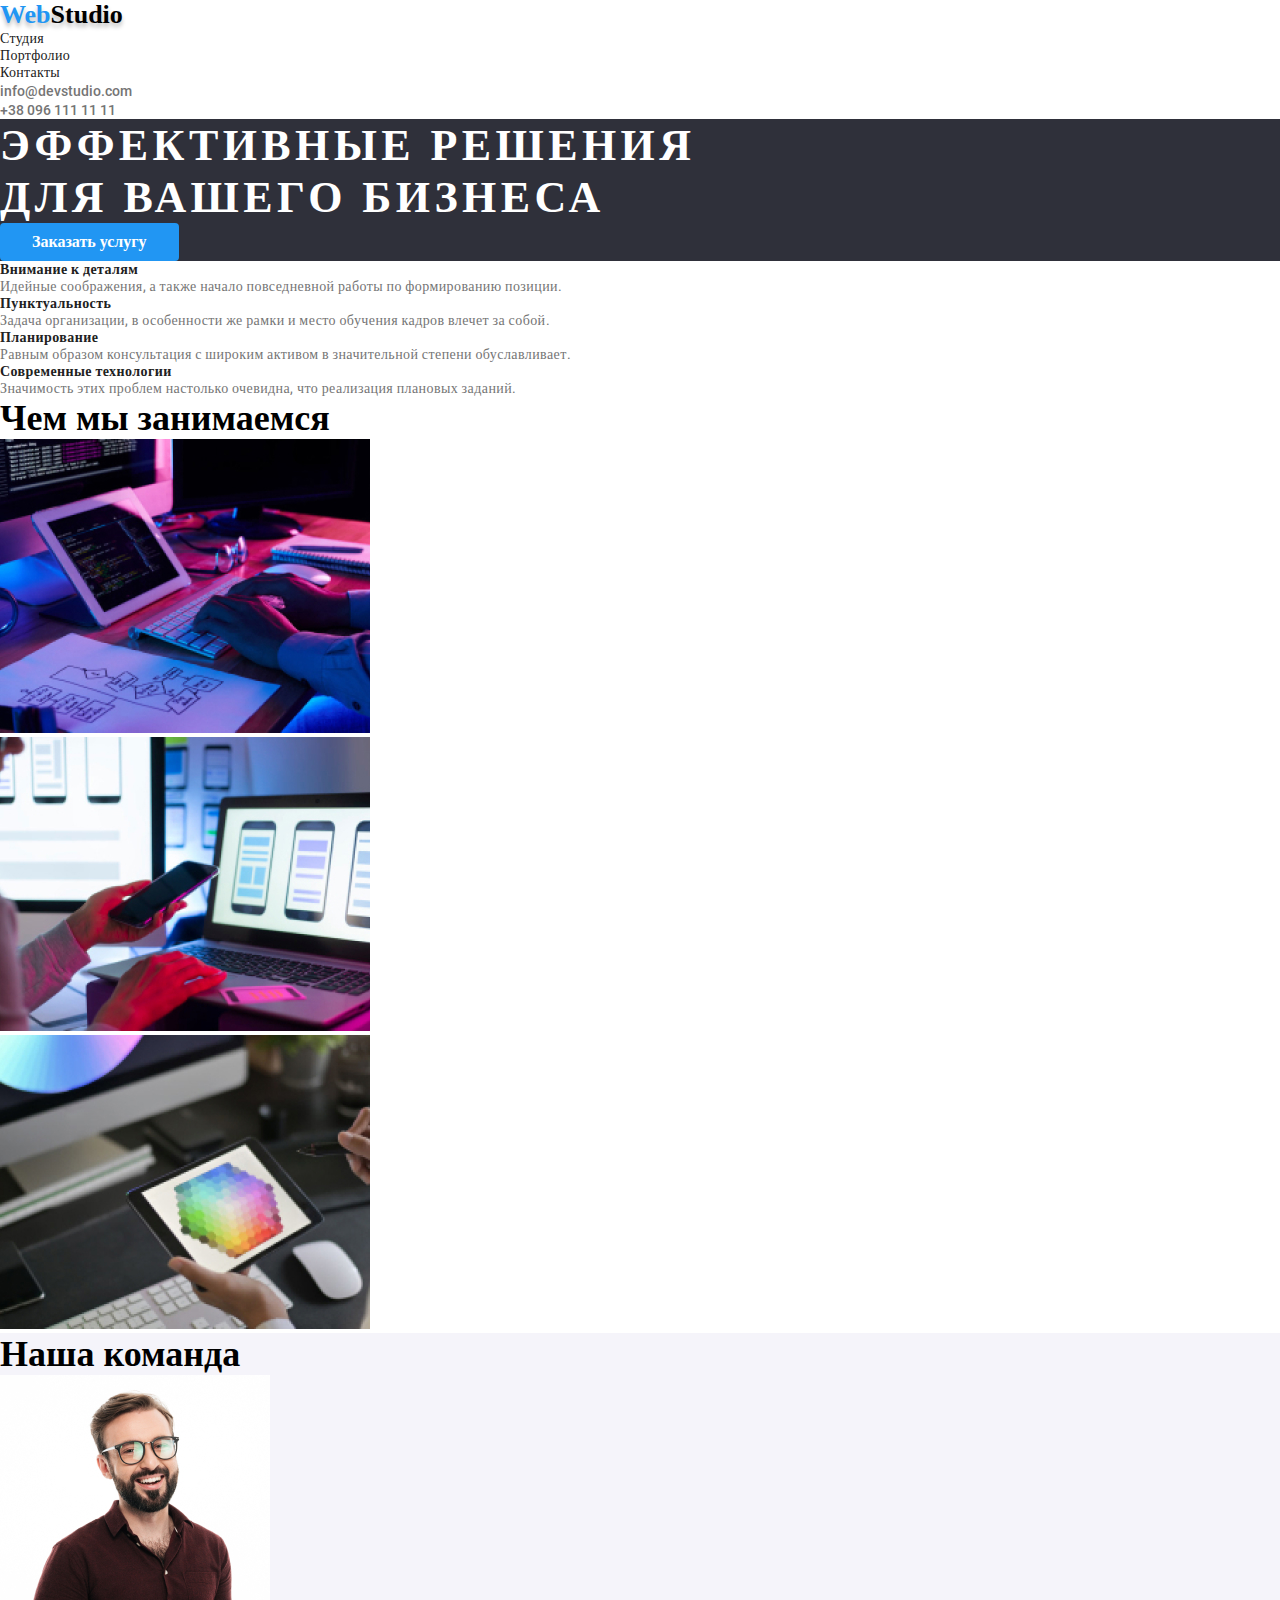
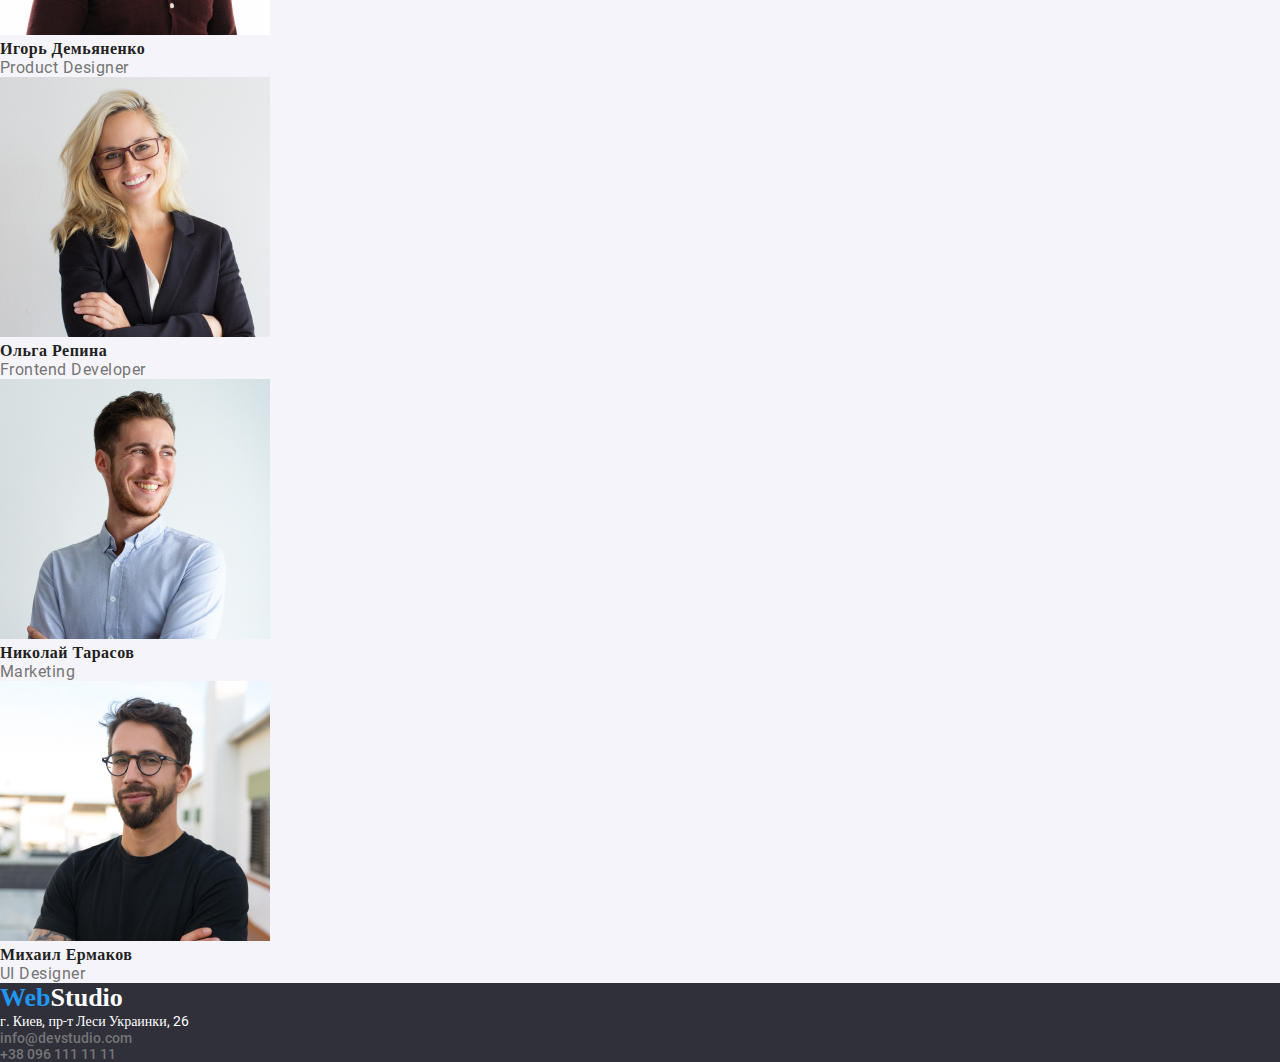
==== index.html @ d51506f3 "Add HW2" ====
<!DOCTYPE html>
<html lang="ru">
	<head>
		<meta charset="UTF-8" />
		<meta name="viewport" content="width=device-width, initial-scale=1.0" />
		<title>Main page</title>
		<link rel="stylesheet" href="./css/normalize.css">
		<link rel="stylesheet" href="./css/styles.css">
	</head>
	<body>
		<!--Шапка-->
		<header class="header-content">
			<nav class="navigation">
				<a href="https://myaryhin0201.github.io/goit-markup-hw-02/" class="logo-title"><span class="logo">Web</span>Studio</a>
				<ul class="nav-list">
					<li><a href="https://myaryhin0201.github.io/goit-markup-hw-02/" class="nav-list-title">Студия</a></li>
					<li><a href="./portfolio.html" class="nav-list-title">Портфолио</a></li>
					<li><a href="https://myaryhin0201.github.io/goit-markup-hw-02/" class="nav-list-title">Контакты</a></li>
				</ul>
			</nav>
			<ul class="header-list">
				<li><a href="mailto:info@devstudio.com" class="header-list-contacts">info@devstudio.com</a></li>
				<li><a href="tel:+380961111111" class="header-list-contacts">+38 096 111 11 11</a></li>
			</ul>
		</header>
		<!--Главное-->
		<main class="main">
			<section class="main-section">
				<h1 class="main-section-title">ЭФФЕКТИВНЫЕ РЕШЕНИЯ<br/>ДЛЯ ВАШЕГО БИЗНЕСА</h1>
				<button type="button" class="main-section-button">Заказать услугу</button>
			</section>


			<section class="container-about">
				<h2 class="container-about-title">Наши преимущества (в дальнейшем будет скрыта)</h2>
				<ul class="container-about-list">
					<li>
						<h3>Внимание к деталям</h3>
						<p>Идейные соображения, а также начало повседневной работы по формированию позиции.</p>
					</li>
					<li>
						<h3>Пунктуальность</h3>
						<p>Задача организации, в особенности же рамки и место обучения кадров влечет за собой.</p>
					</li>
					<li>
						<h3>Планирование</h3>
						<p>Равным образом консультация с широким активом в значительной степени обуславливает.</p>
					</li>
					<li>
						<h3>Современные технологии</h3>
						<p>Значимость этих проблем настолько очевидна, что реализация плановых заданий.</p>
					</li>
				</ul>
			</section>

			<section class="container-wedoing">
				<h2 class="container-wedoing-title">Чем мы занимаемся</h2>
				<ul class="container-wedoing-list">
					<li><img src="./images/box1.jpg" alt="Человек сидит за ноутбуком" width="370"></li>
					<li><img src="./images/box2.jpg" alt="Презентация приложения три версии" width="370"></li>
					<li><img src="./images/box3.jpg" alt="Диаграмма РГБ показаны сотами" width="370"></li>
				</ul>
			</section>

			<section class="container-team">
				<h2 class="container-team-title">Наша команда</h2>
				<ul class="container-team-list">
					<li>
							<img src="./images/productdesigner.jpg" alt="Мужчина в очках и боробой" width="270">
							<h3>Игорь Демьяненко</h3>
							<p>Product Designer</p>
					</li>
					<li>
							<img src="./images/frontend.jpg" alt="Женщина в очках улыбается" width="270">
							<h3>Ольга Репина</h3>
							<p>Frontend Developer</p>
					</li>
					<li>
							<img src="./images/marketing.jpg" alt="Мужчина в голубой руюашке" width="270">
							<h3>Николай Тарасов</h3>
							<p>Marketing</p>
					</li>
					<li>
							<img src="./images/uidesigner.jpg" alt="Мужчина в черной футболке улыбается" width="270">
							<h3>Михаил Ермаков</h3>
							<p>UI Designer</p>
					</li>
				</ul>
			</section>
		</main>
		<!--Футер-->
		<footer class="footer">
			<a href="https://myaryhin0201.github.io/goit-markup-hw-02/" class="logo-title-footer"><span class="logo">Web</span>Studio</a>
			<address class="address">
				г. Киев, пр-т Леси Украинки, 26
			</address>
			<ul class="footer-list-contacts">
				<li><a href="mailto:info@devstudio.com" class="footer-list-contacts">info@devstudio.com</a></li>
				<li><a href="tel:+380961111111" class="footer-list-contacts">+38 096 111 11 11</a></li>
			</ul>
		</footer>
	</body>
</html>
---- css/styles.css ----
/* roboto-500 - latin */
@font-face {
    font-family: 'Roboto';
    font-style: normal;
    font-weight: 500;
    src: url('../fonts/roboto-v20-latin-500.eot'); /* IE9 Compat Modes */
    src: local('Roboto Medium'), local('Roboto-Medium'),
         url('../fonts/roboto-v20-latin-500.eot?#iefix') format('embedded-opentype'), /* IE6-IE8 */
         url('../fonts/roboto-v20-latin-500.woff2') format('woff2'), /* Super Modern Browsers */
         url('../fonts/roboto-v20-latin-500.woff') format('woff'), /* Modern Browsers */
         url('../fonts/roboto-v20-latin-500.ttf') format('truetype'), /* Safari, Android, iOS */
         url('../fonts/roboto-v20-latin-500.svg#Roboto') format('svg'); /* Legacy iOS */
}
  /* roboto-regular - latin */
  @font-face {
    font-family: 'Roboto';
    font-style: normal;
    font-weight: 400;
    src: url('../fonts/roboto-v20-latin-regular.eot'); /* IE9 Compat Modes */
    src: local('Roboto'), local('Roboto-Regular'),
         url('../fonts/roboto-v20-latin-regular.eot?#iefix') format('embedded-opentype'), /* IE6-IE8 */
         url('../fonts/roboto-v20-latin-regular.woff2') format('woff2'), /* Super Modern Browsers */
         url('../fonts/roboto-v20-latin-regular.woff') format('woff'), /* Modern Browsers */
         url('../fonts/roboto-v20-latin-regular.ttf') format('truetype'), /* Safari, Android, iOS */
         url('../fonts/roboto-v20-latin-regular.svg#Roboto') format('svg'); /* Legacy iOS */
}
  /* roboto-700 - latin */
  @font-face {
    font-family: 'Roboto';
    font-style: normal;
    font-weight: 700;
    src: url('../fonts/roboto-v20-latin-700.eot'); /* IE9 Compat Modes */
    src: local('Roboto Bold'), local('Roboto-Bold'),
         url('../fonts/roboto-v20-latin-700.eot?#iefix') format('embedded-opentype'), /* IE6-IE8 */
         url('../fonts/roboto-v20-latin-700.woff2') format('woff2'), /* Super Modern Browsers */
         url('../fonts/roboto-v20-latin-700.woff') format('woff'), /* Modern Browsers */
         url('../fonts/roboto-v20-latin-700.ttf') format('truetype'), /* Safari, Android, iOS */
         url('../fonts/roboto-v20-latin-700.svg#Roboto') format('svg'); /* Legacy iOS */
}
  /* roboto-900 - latin */
  @font-face {
    font-family: 'Roboto';
    font-style: normal;
    font-weight: 900;
    src: url('../fonts/roboto-v20-latin-900.eot'); /* IE9 Compat Modes */
    src: local('Roboto Black'), local('Roboto-Black'),
         url('../fonts/roboto-v20-latin-900.eot?#iefix') format('embedded-opentype'), /* IE6-IE8 */
         url('../fonts/roboto-v20-latin-900.woff2') format('woff2'), /* Super Modern Browsers */
         url('../fonts/roboto-v20-latin-900.woff') format('woff'), /* Modern Browsers */
         url('../fonts/roboto-v20-latin-900.ttf') format('truetype'), /* Safari, Android, iOS */
         url('../fonts/roboto-v20-latin-900.svg#Roboto') format('svg'); /* Legacy iOS */
} 
:root{
    --lightblue-color:#2196F3;
    --white-color:#FFFFFF;
    --gray-color:#757575;
    --main-color:#212121;
}
body { 
    font-family:'Roboto';
}

.logo-title {
    font-family: 'Raleway';
    text-shadow: 0px 4px 4px rgba(0, 0, 0, 0.25);
    color: #000000;
    font-weight: 700; 
    font-style:normal; 
    font-size: 26px;
}
.logo{
    font-family: 'Raleway';
    font-weight: 700;  
    font-size: 26px;
    font-style:normal;
    color:var(--lightblue-color);
}
.nav-list{
    font-weight: 500;
    font-size: 14px;
    font-style:normal;
    letter-spacing: 0.02em;
}
.nav-list-title {
    color: var(--main-color);
}
.nav-list-title:hover{
    color:var(--lightblue-color);
}
.header-list-contacts{
    font-style:normal;
    font-weight: 500;
    font-size: 14px;
    color: var(--gray-color);
}
.header-list-contacts:hover{
    color:var(--lightblue-color);
}
.main-section{
    background-color: #2F303A;
}
.main-section-title{
    color: var(--white-color);
    font-weight: 900;
    font-size: 44px;
    font-style:normal;
    letter-spacing: 0.1em;
}
.main-section-button{
    font-weight: 700;
    font-size: 16px;
    font-style:normal;
    background-color:var(--lightblue-color);
    color: var(--white-color);
    border: none;
    text-align: center;
    border-radius: 4px;
    padding: 10px 32px;
}
.main-section-button:hover{
    border-radius: 0px;
    padding: 11px 33px;
}
.container-about-title{
    display: none;
}
.container-about-list{
    list-style-type: none;
    font-size: 14px;
    font-style:normal;
    letter-spacing: 0.03em;
}
.container-about-list h3{
    font-weight: 700;
    font-style:normal;
    color: var(--main-color);
}
.container-about-list p{
    color: var(--gray-color);
    font-weight: 400;
    font-style:normal;
}
.container-wedoing-title{
    font-weight: 700;
    font-size: 36px;
    font-style:normal;
}
.container-wedoing-list{
    list-style-type: none;
}
.container-team{
    background-color: #F5F4FA;
}
.container-team-title{
    font-weight: 700;
    font-size: 36px;
    font-style:normal;
}
.container-team-list{
    letter-spacing: 0.03em;
}
.container-team-list h3{
    font-weight: 900;
    font-size: 16px;
    font-style:normal;
    color: var(--main-color);
}
.container-team-list p{
    font-weight: 400;
    font-size: 16px;
    font-style:normal;
    color: var(--gray-color);
}
.footer{
    background-color: #2F303A;
}
.address{
    color: var(--white-color);
    font-weight: 400;
    font-style:normal;
    font-size: 14px;
}
.logo-title-footer{
    font-family: 'Raleway';
    font-style:normal;
    color: var(--white-color);
    font-weight: 700;
    font-size: 26px;
}
.footer-list-contacts{
    font-style:normal;
    font-weight: 500;
    font-size: 14px;
    color: var(--gray-color);
}
.footer-list-contacts:hover{
    color:var(--lightblue-color);
}
.content-filter{
    font-weight: 700;
    font-size: 16px;
    font-style:normal;
    background-color: #F5F4FA;
    color: var(--main-color);
    border: none;
    text-align: center;
    border-radius: 4px;
    padding: 6px 22px;
}
.content-filter:hover{
    background-color: var(--lightblue-color);
    color: var(--white-color);
}
.example-work h2{
    font-style:normal;
    letter-spacing: 0.06em;
    font-weight: 700;
    font-size: 18px;
    color: var(--main-color);
}
.example-work p{
    font-style:normal;
    font-weight: 400;
    font-size: 16px;
    letter-spacing: 0.03em;
    color: var(--gray-color);
}
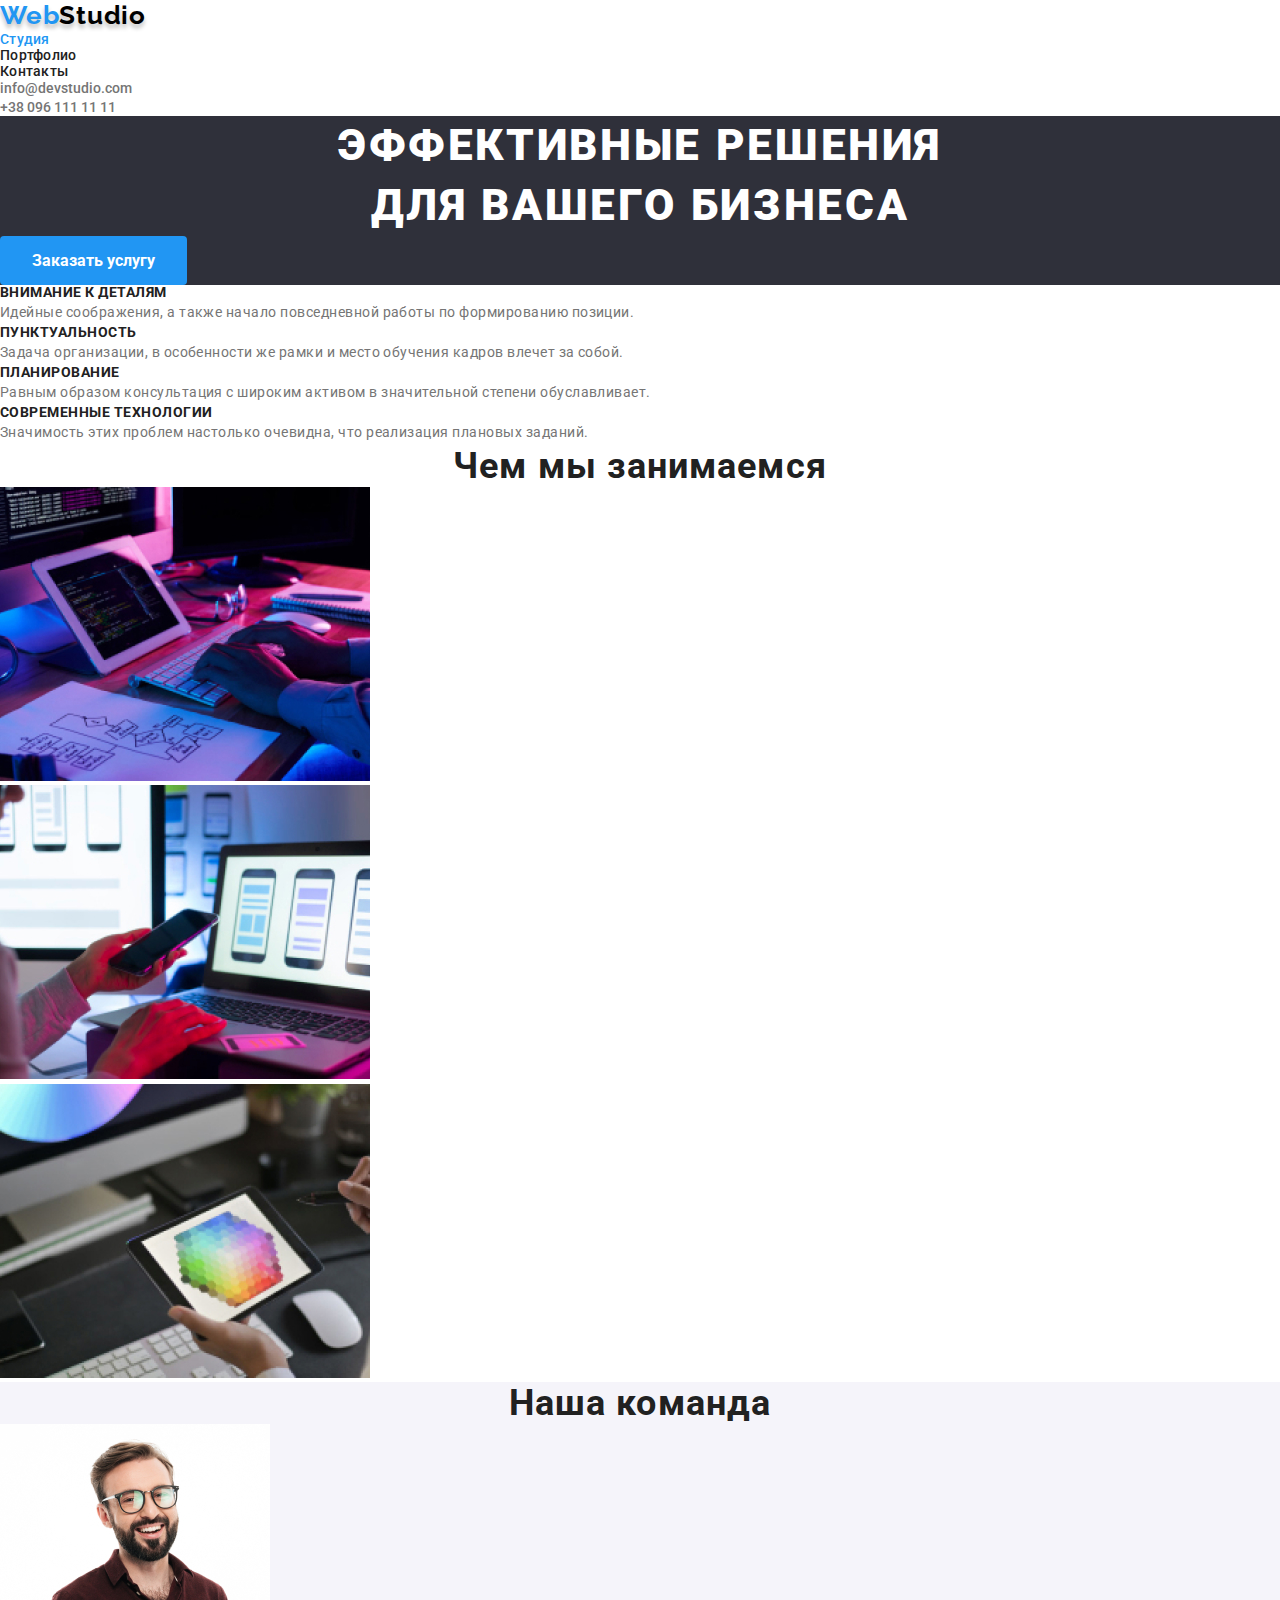
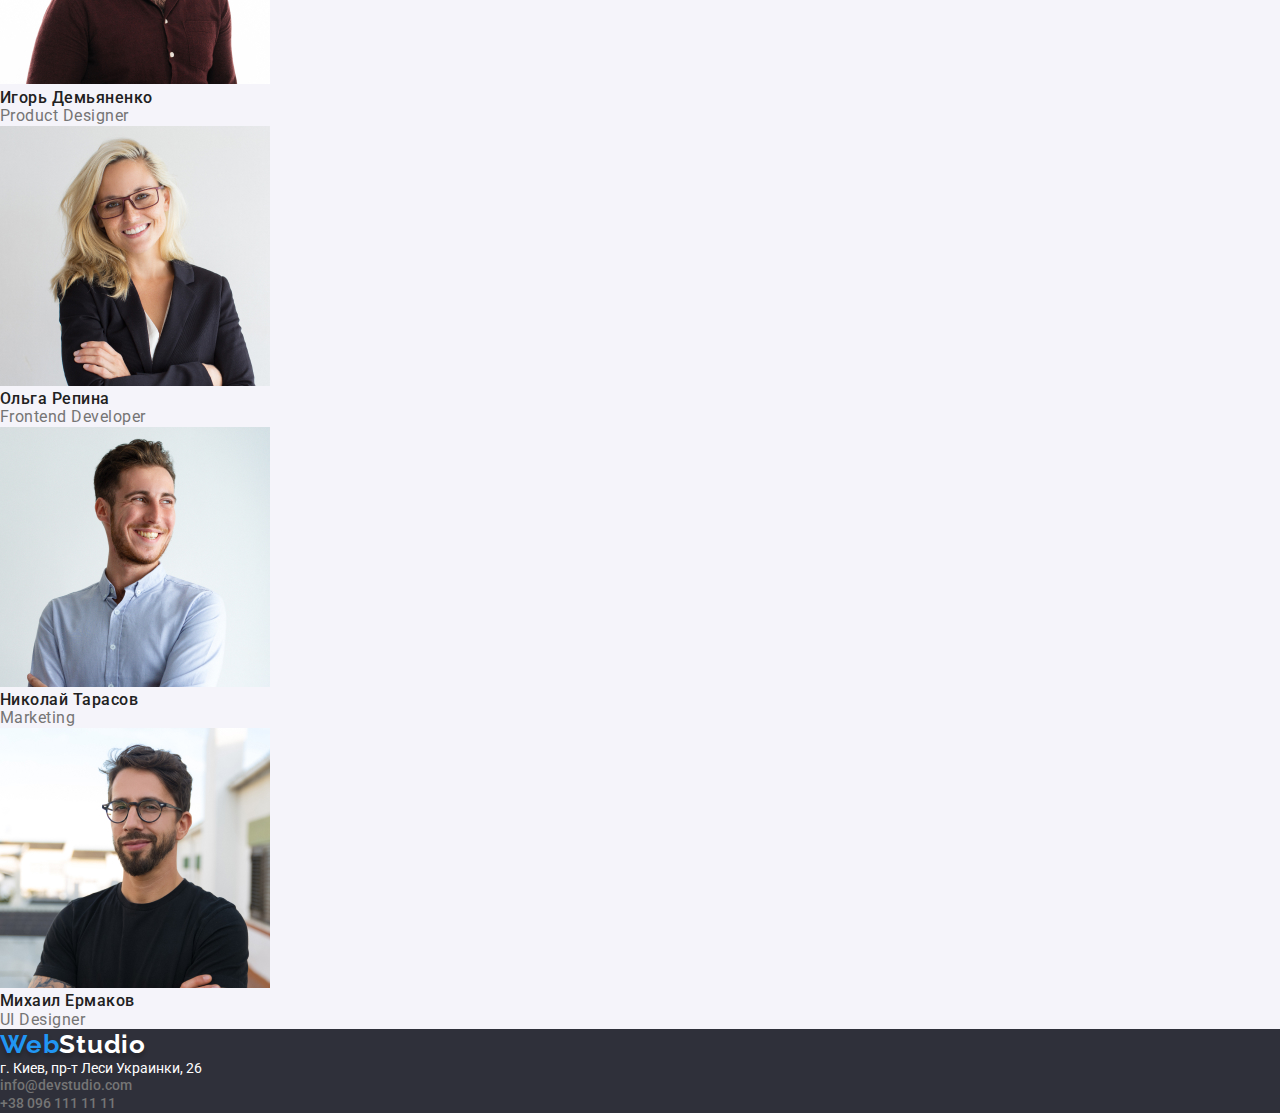
==== commit f772472c: "Add hw2" ====
--- a/index.html
+++ b/index.html
@@ -4,99 +4,101 @@
 		<meta charset="UTF-8" />
 		<meta name="viewport" content="width=device-width, initial-scale=1.0" />
 		<title>Main page</title>
+		<link rel="stylesheet" href="https://fonts.googleapis.com/css2?family=Raleway:wght@700&family=Roboto:wght@400;500;700;900&display=fallback">
 		<link rel="stylesheet" href="./css/normalize.css">
 		<link rel="stylesheet" href="./css/styles.css">
 	</head>
 	<body>
 		<!--Шапка-->
-		<header class="header-content">
-			<nav class="navigation">
+		<header>
+			<nav>
 				<a href="https://myaryhin0201.github.io/goit-markup-hw-02/" class="logo-title"><span class="logo">Web</span>Studio</a>
-				<ul class="nav-list">
-					<li><a href="https://myaryhin0201.github.io/goit-markup-hw-02/" class="nav-list-title">Студия</a></li>
-					<li><a href="./portfolio.html" class="nav-list-title">Портфолио</a></li>
-					<li><a href="https://myaryhin0201.github.io/goit-markup-hw-02/" class="nav-list-title">Контакты</a></li>
+				<ul class="site-nav">
+					<li><a href="./index.html" class="link current">Студия</a></li>
+					<li><a href="./portfolio.html" class="link">Портфолио</a></li>
+					<li><a href="./" class="link">Контакты</a></li>
 				</ul>
 			</nav>
-			<ul class="header-list">
-				<li><a href="mailto:info@devstudio.com" class="header-list-contacts">info@devstudio.com</a></li>
-				<li><a href="tel:+380961111111" class="header-list-contacts">+38 096 111 11 11</a></li>
+			<ul class="nav-list">
+				<li><a href="mailto:info@devstudio.com" class="contacts">info@devstudio.com</a></li>
+				<li><a href="tel:+380961111111" class="contacts">+38 096 111 11 11</a></li>
 			</ul>
 		</header>
+
 		<!--Главное-->
-		<main class="main">
-			<section class="main-section">
-				<h1 class="main-section-title">ЭФФЕКТИВНЫЕ РЕШЕНИЯ<br/>ДЛЯ ВАШЕГО БИЗНЕСА</h1>
-				<button type="button" class="main-section-button">Заказать услугу</button>
+	<main>
+			<section class="hero">
+				<h1 class="title">ЭФФЕКТИВНЫЕ РЕШЕНИЯ<br/>ДЛЯ ВАШЕГО БИЗНЕСА</h1>
+				<button type="button" class="button">Заказать услугу</button>
 			</section>
 
 
-			<section class="container-about">
-				<h2 class="container-about-title">Наши преимущества (в дальнейшем будет скрыта)</h2>
-				<ul class="container-about-list">
+			<section class="section">
+				<h2 class="hidden-title">Наши преимущества</h2>
+				<ul class="section-list">
 					<li>
-						<h3>Внимание к деталям</h3>
-						<p>Идейные соображения, а также начало повседневной работы по формированию позиции.</p>
+						<h3 class="title">Внимание к деталям</h3>
+						<p  class="text">Идейные соображения, а также начало повседневной работы по формированию позиции.</p>
 					</li>
 					<li>
-						<h3>Пунктуальность</h3>
-						<p>Задача организации, в особенности же рамки и место обучения кадров влечет за собой.</p>
+						<h3 class="title">Пунктуальность</h3>
+						<p class="text">Задача организации, в особенности же рамки и место обучения кадров влечет за собой.</p>
 					</li>
 					<li>
-						<h3>Планирование</h3>
-						<p>Равным образом консультация с широким активом в значительной степени обуславливает.</p>
+						<h3 class="title">Планирование</h3>
+						<p class="text">Равным образом консультация с широким активом в значительной степени обуславливает.</p>
 					</li>
 					<li>
-						<h3>Современные технологии</h3>
-						<p>Значимость этих проблем настолько очевидна, что реализация плановых заданий.</p>
+						<h3 class="title">Современные технологии</h3>
+						<p class="text">Значимость этих проблем настолько очевидна, что реализация плановых заданий.</p>
 					</li>
 				</ul>
 			</section>
 
-			<section class="container-wedoing">
-				<h2 class="container-wedoing-title">Чем мы занимаемся</h2>
-				<ul class="container-wedoing-list">
+			<section class="section">
+				<h2 class="section-title">Чем мы занимаемся</h2>
+				<ul>
 					<li><img src="./images/box1.jpg" alt="Человек сидит за ноутбуком" width="370"></li>
 					<li><img src="./images/box2.jpg" alt="Презентация приложения три версии" width="370"></li>
 					<li><img src="./images/box3.jpg" alt="Диаграмма РГБ показаны сотами" width="370"></li>
 				</ul>
 			</section>
 
-			<section class="container-team">
-				<h2 class="container-team-title">Наша команда</h2>
-				<ul class="container-team-list">
+			<section class="section team">
+				<h2 class="section-title">Наша команда</h2>
+				<ul class="team-list">
 					<li>
 							<img src="./images/productdesigner.jpg" alt="Мужчина в очках и боробой" width="270">
-							<h3>Игорь Демьяненко</h3>
-							<p>Product Designer</p>
+							<h3  class="title">Игорь Демьяненко</h3>
+							<p class="text">Product Designer</p>
 					</li>
 					<li>
 							<img src="./images/frontend.jpg" alt="Женщина в очках улыбается" width="270">
-							<h3>Ольга Репина</h3>
-							<p>Frontend Developer</p>
+							<h3 class="title">Ольга Репина</h3>
+							<p class="text">Frontend Developer</p>
 					</li>
 					<li>
 							<img src="./images/marketing.jpg" alt="Мужчина в голубой руюашке" width="270">
-							<h3>Николай Тарасов</h3>
-							<p>Marketing</p>
+							<h3 class="title">Николай Тарасов</h3>
+							<p class="text">Marketing</p>
 					</li>
 					<li>
 							<img src="./images/uidesigner.jpg" alt="Мужчина в черной футболке улыбается" width="270">
-							<h3>Михаил Ермаков</h3>
-							<p>UI Designer</p>
+							<h3 class="title">Михаил Ермаков</h3>
+							<p class="text">UI Designer</p>
 					</li>
 				</ul>
 			</section>
 		</main>
 		<!--Футер-->
 		<footer class="footer">
-			<a href="https://myaryhin0201.github.io/goit-markup-hw-02/" class="logo-title-footer"><span class="logo">Web</span>Studio</a>
+			<a href="./index.html" class="logo-title"><span class="logo">Web</span>Studio</a>
 			<address class="address">
 				г. Киев, пр-т Леси Украинки, 26
 			</address>
-			<ul class="footer-list-contacts">
-				<li><a href="mailto:info@devstudio.com" class="footer-list-contacts">info@devstudio.com</a></li>
-				<li><a href="tel:+380961111111" class="footer-list-contacts">+38 096 111 11 11</a></li>
+			<ul class="nav-list">
+				<li><a href="mailto:info@devstudio.com" class="contacts">info@devstudio.com</a></li>
+				<li><a href="tel:+380961111111" class="contacts">+38 096 111 11 11</a></li>
 			</ul>
 		</footer>
 	</body>
--- a/css/styles.css
+++ b/css/styles.css
@@ -1,227 +1,171 @@
-/* roboto-500 - latin */
-@font-face {
-    font-family: 'Roboto';
-    font-style: normal;
-    font-weight: 500;
-    src: url('../fonts/roboto-v20-latin-500.eot'); /* IE9 Compat Modes */
-    src: local('Roboto Medium'), local('Roboto-Medium'),
-         url('../fonts/roboto-v20-latin-500.eot?#iefix') format('embedded-opentype'), /* IE6-IE8 */
-         url('../fonts/roboto-v20-latin-500.woff2') format('woff2'), /* Super Modern Browsers */
-         url('../fonts/roboto-v20-latin-500.woff') format('woff'), /* Modern Browsers */
-         url('../fonts/roboto-v20-latin-500.ttf') format('truetype'), /* Safari, Android, iOS */
-         url('../fonts/roboto-v20-latin-500.svg#Roboto') format('svg'); /* Legacy iOS */
-}
-  /* roboto-regular - latin */
-  @font-face {
-    font-family: 'Roboto';
-    font-style: normal;
-    font-weight: 400;
-    src: url('../fonts/roboto-v20-latin-regular.eot'); /* IE9 Compat Modes */
-    src: local('Roboto'), local('Roboto-Regular'),
-         url('../fonts/roboto-v20-latin-regular.eot?#iefix') format('embedded-opentype'), /* IE6-IE8 */
-         url('../fonts/roboto-v20-latin-regular.woff2') format('woff2'), /* Super Modern Browsers */
-         url('../fonts/roboto-v20-latin-regular.woff') format('woff'), /* Modern Browsers */
-         url('../fonts/roboto-v20-latin-regular.ttf') format('truetype'), /* Safari, Android, iOS */
-         url('../fonts/roboto-v20-latin-regular.svg#Roboto') format('svg'); /* Legacy iOS */
-}
-  /* roboto-700 - latin */
-  @font-face {
-    font-family: 'Roboto';
-    font-style: normal;
-    font-weight: 700;
-    src: url('../fonts/roboto-v20-latin-700.eot'); /* IE9 Compat Modes */
-    src: local('Roboto Bold'), local('Roboto-Bold'),
-         url('../fonts/roboto-v20-latin-700.eot?#iefix') format('embedded-opentype'), /* IE6-IE8 */
-         url('../fonts/roboto-v20-latin-700.woff2') format('woff2'), /* Super Modern Browsers */
-         url('../fonts/roboto-v20-latin-700.woff') format('woff'), /* Modern Browsers */
-         url('../fonts/roboto-v20-latin-700.ttf') format('truetype'), /* Safari, Android, iOS */
-         url('../fonts/roboto-v20-latin-700.svg#Roboto') format('svg'); /* Legacy iOS */
-}
-  /* roboto-900 - latin */
-  @font-face {
-    font-family: 'Roboto';
-    font-style: normal;
-    font-weight: 900;
-    src: url('../fonts/roboto-v20-latin-900.eot'); /* IE9 Compat Modes */
-    src: local('Roboto Black'), local('Roboto-Black'),
-         url('../fonts/roboto-v20-latin-900.eot?#iefix') format('embedded-opentype'), /* IE6-IE8 */
-         url('../fonts/roboto-v20-latin-900.woff2') format('woff2'), /* Super Modern Browsers */
-         url('../fonts/roboto-v20-latin-900.woff') format('woff'), /* Modern Browsers */
-         url('../fonts/roboto-v20-latin-900.ttf') format('truetype'), /* Safari, Android, iOS */
-         url('../fonts/roboto-v20-latin-900.svg#Roboto') format('svg'); /* Legacy iOS */
-} 
 :root{
     --lightblue-color:#2196F3;
     --white-color:#FFFFFF;
-    --gray-color:#757575;
-    --main-color:#212121;
+    --second-text-color:#757575;
+    --main-text-color:#212121;
+    --back-color:#2F303A;
+    --lightgray-color:#F5F4FA;
+    --black-color:#000000;
 }
 body { 
-    font-family:'Roboto';
+    font-family: 'Roboto', sans-serif;
+    font-weight: 400;
+    color: var(--main-text-color);
+    background-color:var(--white-color);
 }
+.logo-title{
+    font-family: 'Raleway', sans-serif;
+    color: var(--black-color);
+    font-weight: 700;
+    font-size: 26px;
+    line-height: 1.19;
+    letter-spacing: 0.03em;
 
-.logo-title {
-    font-family: 'Raleway';
     text-shadow: 0px 4px 4px rgba(0, 0, 0, 0.25);
-    color: #000000;
-    font-weight: 700; 
-    font-style:normal; 
-    font-size: 26px;
 }
 .logo{
-    font-family: 'Raleway';
-    font-weight: 700;  
-    font-size: 26px;
-    font-style:normal;
     color:var(--lightblue-color);
 }
-.nav-list{
+.site-nav{
     font-weight: 500;
     font-size: 14px;
-    font-style:normal;
     letter-spacing: 0.02em;
 }
-.nav-list-title {
-    color: var(--main-color);
+.site-nav .link {
+    color: var(--main-text-color);
 }
-.nav-list-title:hover{
+.site-nav .link.current{
     color:var(--lightblue-color);
 }
-.header-list-contacts{
-    font-style:normal;
+.site-nav .link:hover, 
+.site-nav .link:focus{
+    color:var(--lightblue-color);
+}
+.nav-list .contacts{
     font-weight: 500;
     font-size: 14px;
-    color: var(--gray-color);
+    color: var(--second-text-color);
 }
-.header-list-contacts:hover{
+.nav-list .contacts:hover, .nav-list .contacts:focus{
     color:var(--lightblue-color);
 }
-.main-section{
-    background-color: #2F303A;
+.hero{
+    background-color: var(--back-color);
 }
-.main-section-title{
+.hero .title{
     color: var(--white-color);
     font-weight: 900;
     font-size: 44px;
-    font-style:normal;
-    letter-spacing: 0.1em;
+    line-height: 1.36;
+    letter-spacing: 0.06em;
+    text-align: center;
+    text-transform: uppercase;
 }
-.main-section-button{
+.hero .button{
+    font-family: inherit;
     font-weight: 700;
     font-size: 16px;
-    font-style:normal;
+    line-height: 1.86;
+    color: var(--white-color);
+    text-align: center;
+
     background-color:var(--lightblue-color);
-    color: var(--white-color);
     border: none;
-    text-align: center;
     border-radius: 4px;
     padding: 10px 32px;
 }
-.main-section-button:hover{
+.hero .button:hover, .hero .button:focus{
     border-radius: 0px;
     padding: 11px 33px;
 }
-.container-about-title{
+.hidden-title {
     display: none;
 }
-.container-about-list{
-    list-style-type: none;
-    font-size: 14px;
-    font-style:normal;
+.section-list{
     letter-spacing: 0.03em;
 }
-.container-about-list h3{
+.section-list .title{
     font-weight: 700;
-    font-style:normal;
-    color: var(--main-color);
+    font-size: 14px;
+    line-height: 1.14;
+    color: var(--main-text-color);
+
+    text-transform: uppercase;
 }
-.container-about-list p{
-    color: var(--gray-color);
-    font-weight: 400;
-    font-style:normal;
+.section-list .text{
+    font-size: 14px;
+    line-height: 1.71;
+    color: var(--second-text-color);
 }
-.container-wedoing-title{
+.section-title{
     font-weight: 700;
     font-size: 36px;
-    font-style:normal;
+    line-height: 1.17;
+    letter-spacing: 0.03em;
+    text-align: center;
 }
-.container-wedoing-list{
-    list-style-type: none;
+.section.team{
+    background-color: var(--lightgray-color);
 }
-.container-team{
-    background-color: #F5F4FA;
-}
-.container-team-title{
-    font-weight: 700;
-    font-size: 36px;
-    font-style:normal;
-}
-.container-team-list{
+.team-list{
     letter-spacing: 0.03em;
 }
-.container-team-list h3{
-    font-weight: 900;
+.team-list .title{
+    font-weight: 500;
     font-size: 16px;
-    font-style:normal;
-    color: var(--main-color);
+    color: var(--main-text-color);
 }
-.container-team-list p{
-    font-weight: 400;
+.team-list .text{
     font-size: 16px;
-    font-style:normal;
-    color: var(--gray-color);
+    color: var(--second-text-color);
 }
 .footer{
-    background-color: #2F303A;
+    background-color: var(--back-color);
 }
-.address{
+.address{    
+    font-style: normal;
+    font-size: 14px;
     color: var(--white-color);
-    font-weight: 400;
-    font-style:normal;
-    font-size: 14px;
 }
-.logo-title-footer{
-    font-family: 'Raleway';
-    font-style:normal;
+.footer .logo-title{
+    font-family: 'Raleway', sans-serif;
+    font-weight: 700;
+    line-height: 1.19;
+    font-size: 26px;
+    letter-spacing: 0.03em;
     color: var(--white-color);
-    font-weight: 700;
-    font-size: 26px;
 }
-.footer-list-contacts{
-    font-style:normal;
-    font-weight: 500;
-    font-size: 14px;
-    color: var(--gray-color);
-}
-.footer-list-contacts:hover{
-    color:var(--lightblue-color);
-}
-.content-filter{
+.filter .button{
+    font-family: inherit;
     font-weight: 700;
     font-size: 16px;
-    font-style:normal;
-    background-color: #F5F4FA;
-    color: var(--main-color);
+    text-align: center;
+    color: var(--main-text-color);
+
+    background-color: var(--lightgray-color);
     border: none;
-    text-align: center;
     border-radius: 4px;
     padding: 6px 22px;
 }
-.content-filter:hover{
+.filter .button:hover, .filter .button:focus{
     background-color: var(--lightblue-color);
     color: var(--white-color);
 }
-.example-work h2{
-    font-style:normal;
+.work-list .title{
     letter-spacing: 0.06em;
     font-weight: 700;
     font-size: 18px;
-    color: var(--main-color);
+    color: var(--main-text-color);
 }
-.example-work p{
-    font-style:normal;
-    font-weight: 400;
+.work-list .text{
     font-size: 16px;
     letter-spacing: 0.03em;
-    color: var(--gray-color);
+    color: var(--second-text-color);
 }
+.work-list .text-onthe{
+    font-size: 18px;
+    letter-spacing: 0.03em;
+    color: var(--white-color);
+
+    display: none;
+}
